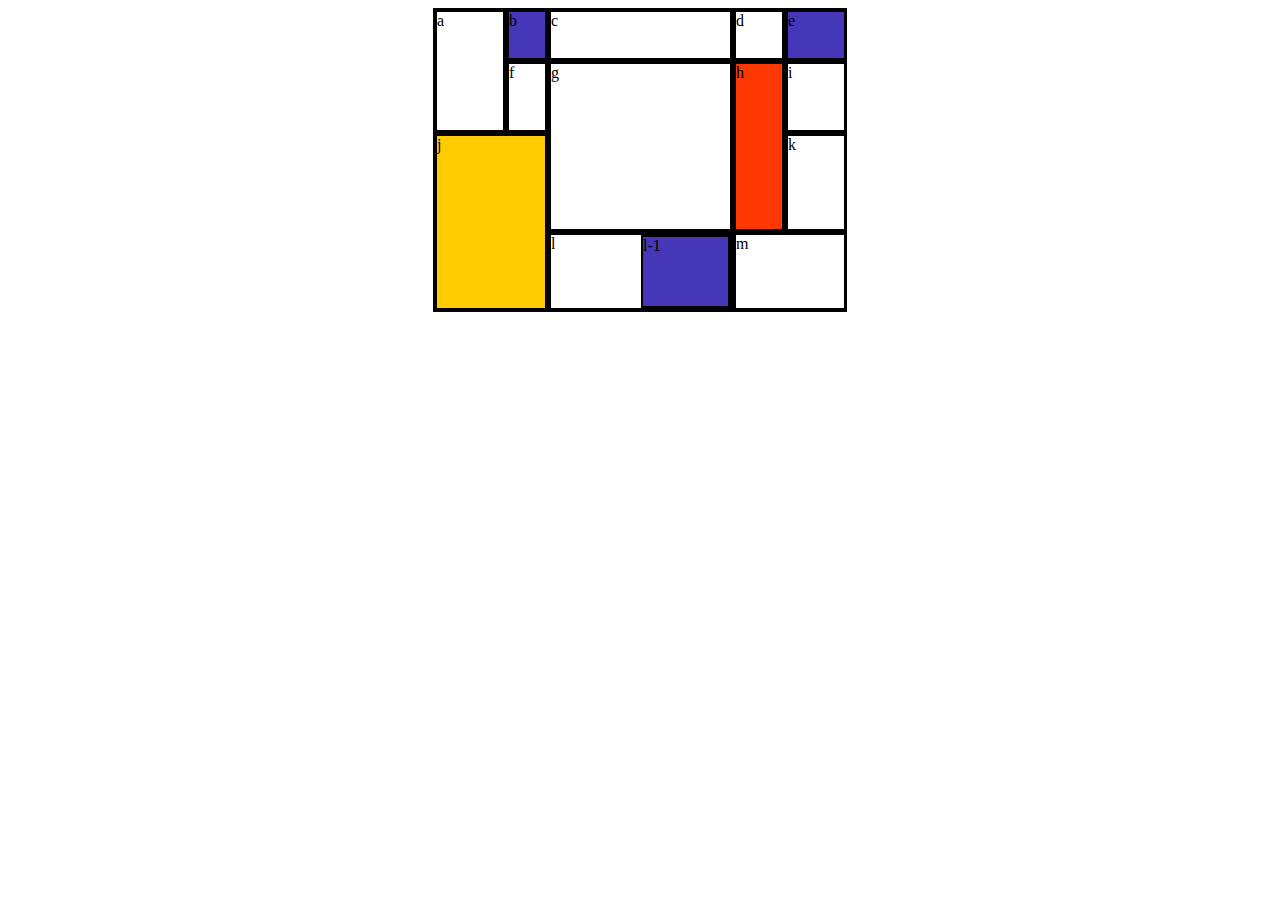
==== mondrianpainting.html @ 7bf8b6ea "renames file" ====
<html>
    <head>
        <link rel="stylesheet" href="mondrianpainting.css">
    </head>
<div class="wrapper">
    <div class="a">a</div>
    <div class="b">b</div>
    <div class="c">c</div>
    <div class="d">d</div>
    <div class="e">e</div>
    <div class="f">f</div>
    <div class="g">g</div>
    <div class="h">h</div>
    <div class="i">i</div>
    <div class="j">j</div>
    <div class="k">k
        
    </div>
    <div class="l">l
        <div class="subl">l-1</div>
    </div>
    <div class="m">m</div>
    
</div>

</html>
---- mondrianpainting.css ----
.wrapper { 
    
    height: 300px;
    width: 410px;
    
    display: grid;
    
    /*
    grid works like an "L"
    rows controls height |
    columns controls width: ___

    */
    
    grid-template-rows: 50px 70px 97px;
    grid-template-columns: 70px 40px 183px 50px 60px;
    grid-gap: 2px;
    margin: auto;
    background: black;
}

div {
    border: 2px solid black;
    background: white;
}


.a {
    grid-column: 1 / 2;
    grid-row: 1 / 3;
}

.b {
    grid-column: 2 / 3;
    grid-row: 1 / 2;
    background: rgb(70,55,184);
}

.e{
    background: rgb(70,55,184);
}

.g {
    grid-row: 2 / 4;
    grid-column: 3 / 4;
}

.h {
    grid-column: 4 / 5;
    grid-row: 2 / 4;
    background: rgb(255,56,1);
}

.j {
    grid-row: 3 / 5;
    grid-column: 1 / 3;
    background: rgb(255,202,0);
}

.l {
    border: 2px solid black;
}


.subl {
    background:rgb(70,55,184) ;
    float:right;
    width: 85px;
    height: 69px;
    border: 2px solid black;
}

.m {
    grid-column: 4 / -1;
}
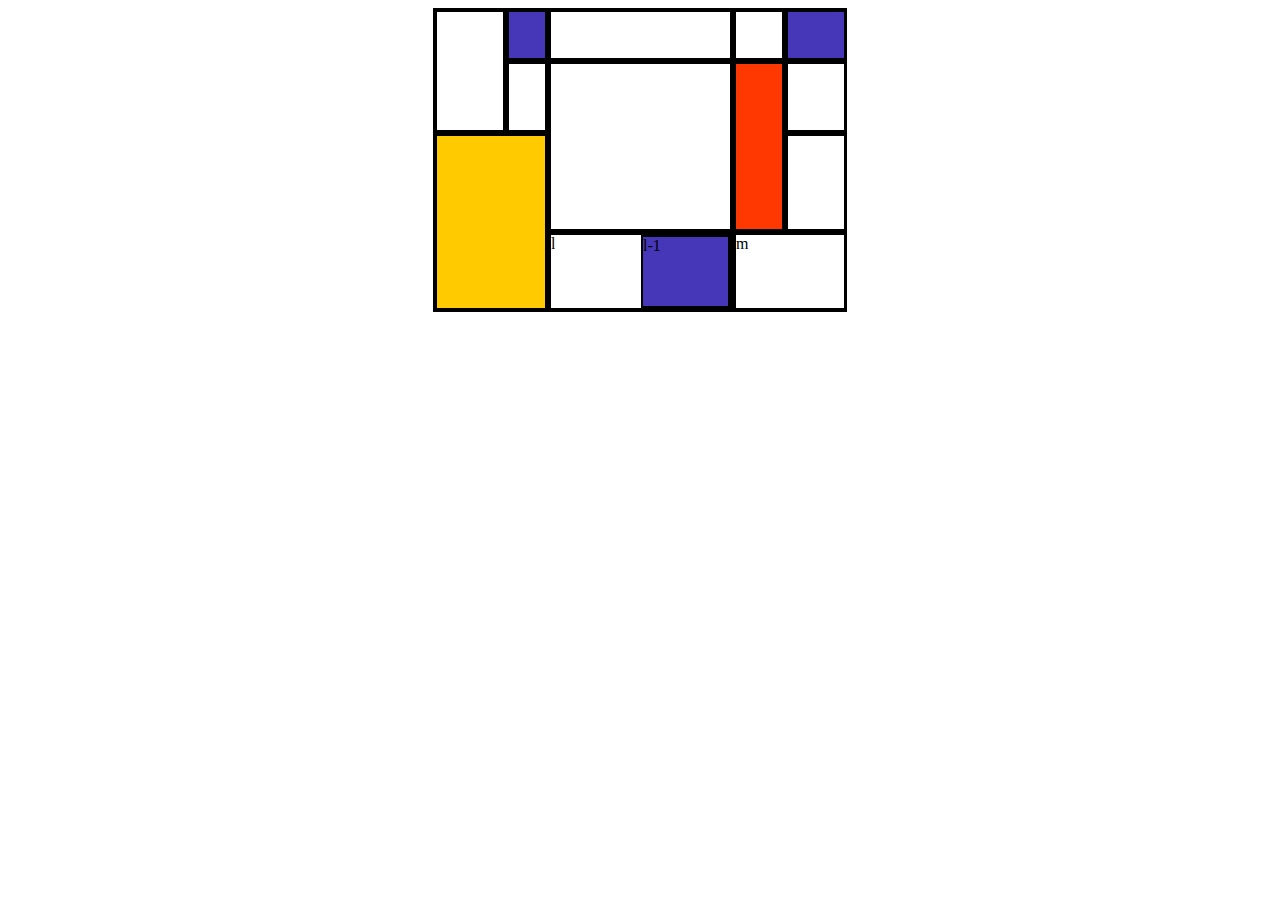
==== commit 7724f04b: "removes text from div" ====
--- a/mondrianpainting.html
+++ b/mondrianpainting.html
@@ -3,19 +3,17 @@
         <link rel="stylesheet" href="mondrianpainting.css">
     </head>
 <div class="wrapper">
-    <div class="a">a</div>
-    <div class="b">b</div>
-    <div class="c">c</div>
-    <div class="d">d</div>
-    <div class="e">e</div>
-    <div class="f">f</div>
-    <div class="g">g</div>
-    <div class="h">h</div>
-    <div class="i">i</div>
-    <div class="j">j</div>
-    <div class="k">k
-        
-    </div>
+    <div class="a"></div>
+    <div class="b"></div>
+    <div class="c"></div>
+    <div class="d"></div>
+    <div class="e"></div>
+    <div class="f"></div>
+    <div class="g"></div>
+    <div class="h"></div>
+    <div class="i"></div>
+    <div class="j"></div>
+    <div class="k"></div>
     <div class="l">l
         <div class="subl">l-1</div>
     </div>
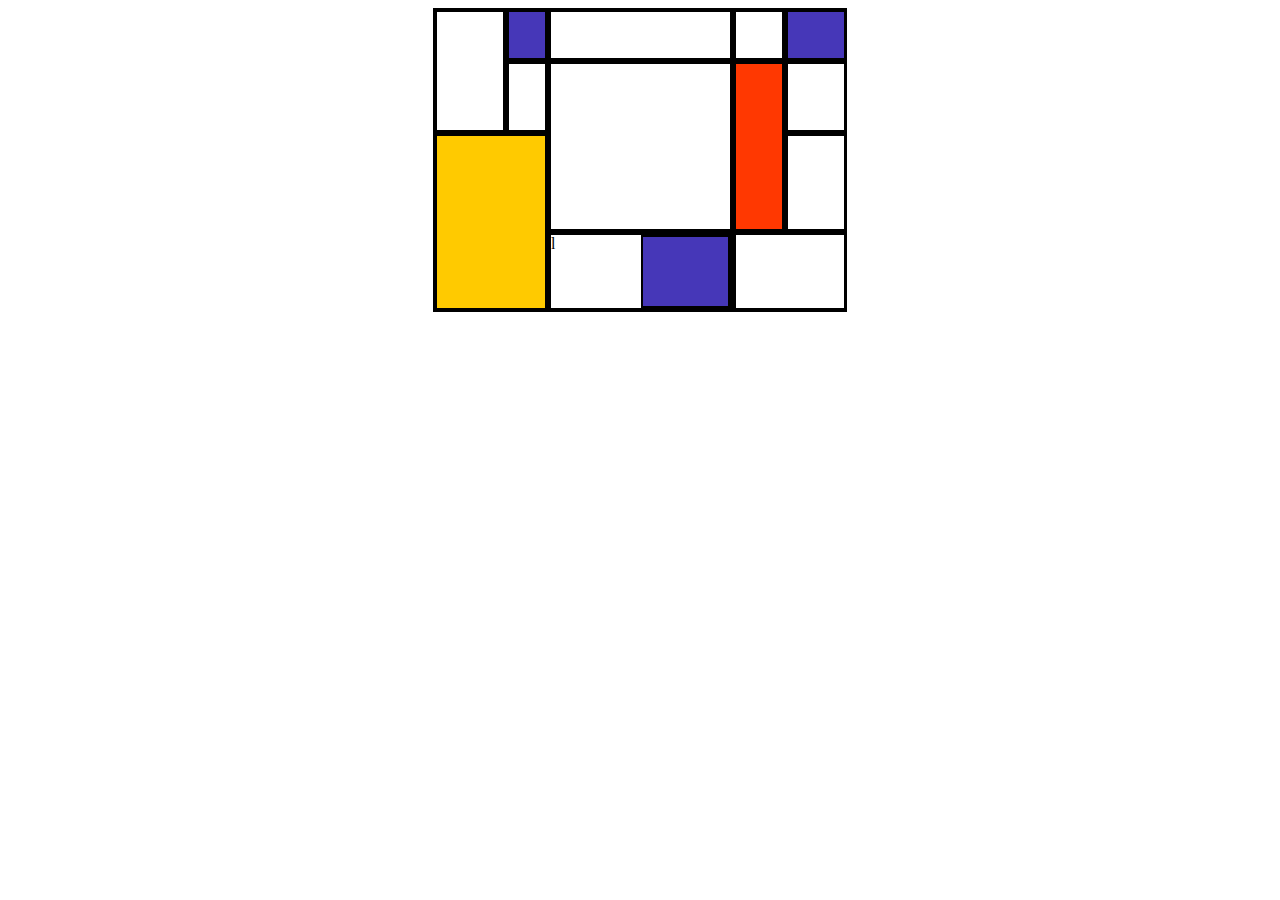
==== commit 4385171b: "removes text from div" ====
--- a/mondrianpainting.html
+++ b/mondrianpainting.html
@@ -15,9 +15,9 @@
     <div class="j"></div>
     <div class="k"></div>
     <div class="l">l
-        <div class="subl">l-1</div>
+        <div class="subl"></div>
     </div>
-    <div class="m">m</div>
+    <div class="m"></div>
     
 </div>
 
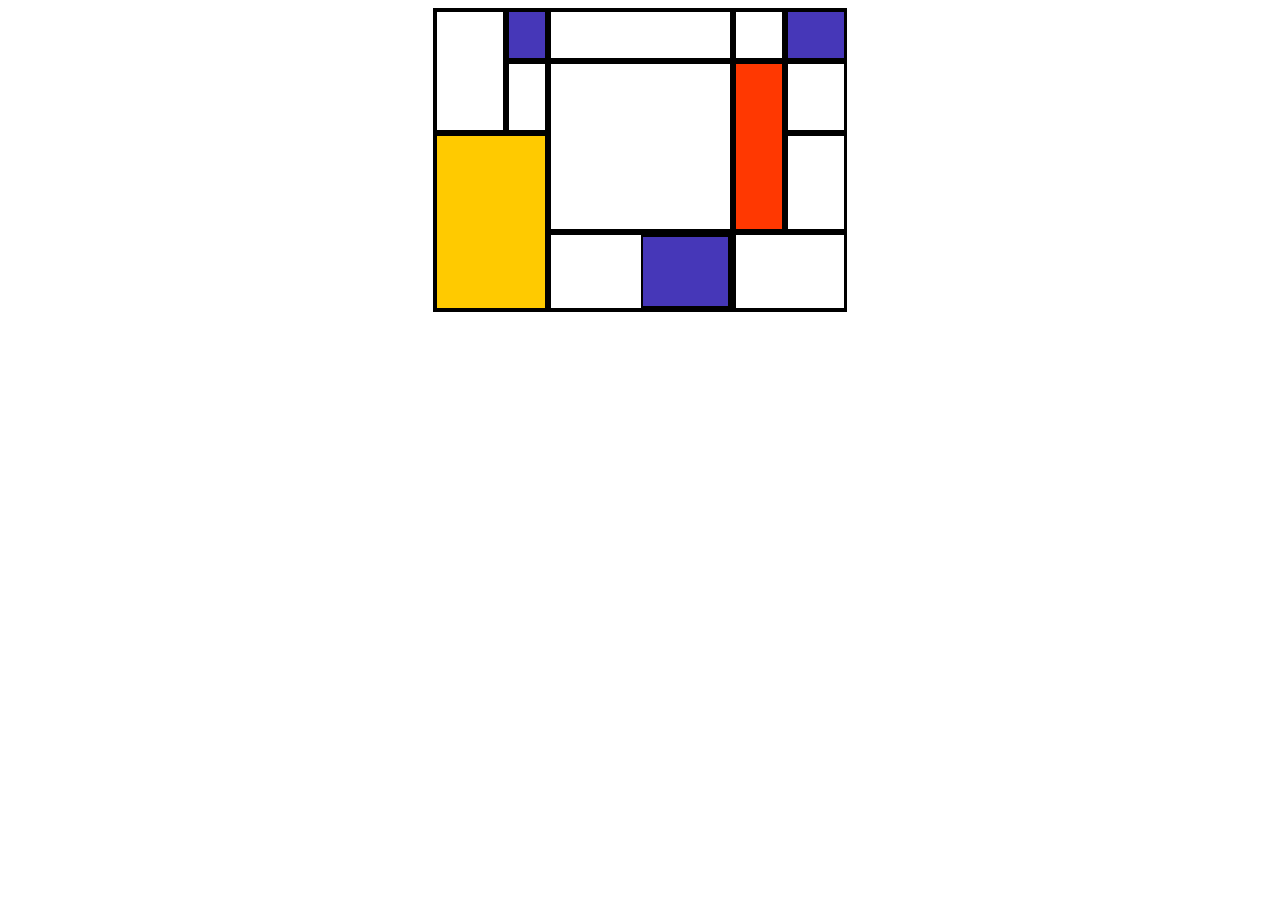
==== commit 073c8c71: "removes text from div" ====
--- a/mondrianpainting.html
+++ b/mondrianpainting.html
@@ -14,7 +14,7 @@
     <div class="i"></div>
     <div class="j"></div>
     <div class="k"></div>
-    <div class="l">l
+    <div class="l">
         <div class="subl"></div>
     </div>
     <div class="m"></div>
